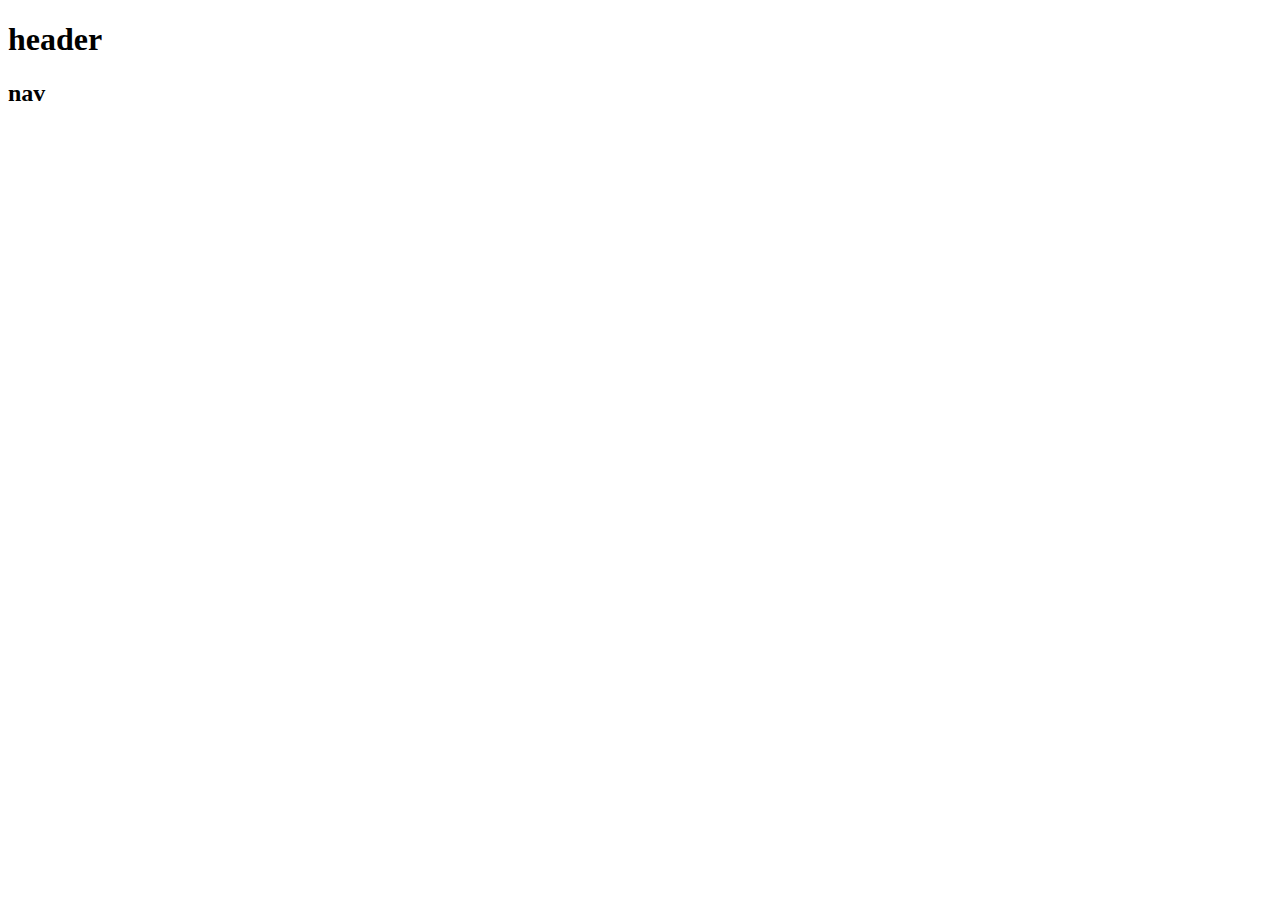
==== index.html @ d643133a "index:add nav, adjust header. style:adding body style." ====
<!DOCTYPE html>
<html>
    <head>
        <title>Wireframe</title>
        <link rel="stylesheet" type="text/css" href="style.css">
    </head>
    <body>
        <!--center header-->
        <h1>header</h1>

        <!--center navigation-->
        <h2>nav</h2>
    </body>
</html>
---- style.css ----
<style>

body {font-family: Arial, Helvetica, sans-serif; color: '#777';background: '#777';width: '960px';font-size: '18px'}


</style>
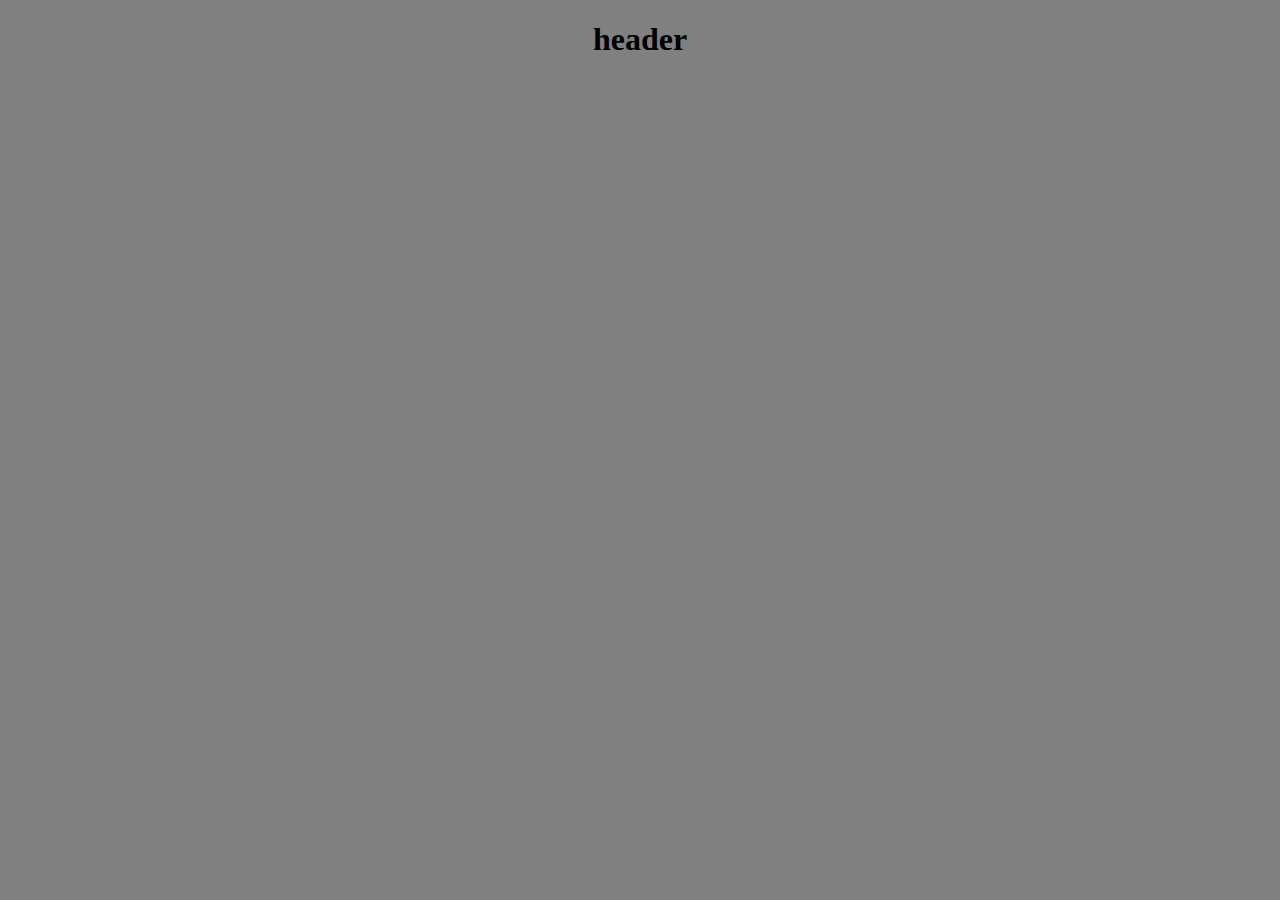
==== commit 8f416d86: "index: learning to set background. style:testing style comm. w/ index." ====
--- a/index.html
+++ b/index.html
@@ -2,13 +2,14 @@
 <html>
     <head>
         <title>Wireframe</title>
-        <link rel="stylesheet" type="text/css" href="style.css">
+        <style>body {background-color: grey;}</style>
+       <link rel="stylesheet" type="text/css" href="style.css">
     </head>
     <body>
         <!--center header-->
         <h1>header</h1>
 
-        <!--center navigation-->
-        <h2>nav</h2>
+        <!--center navigation
+        <h2>nav</h2>-->
     </body>
 </html>--- a/style.css
+++ b/style.css
@@ -1,6 +1,7 @@
 <style>
 
-body {font-family: Arial, Helvetica, sans-serif; color: '#777';background: '#777';width: '960px';font-size: '18px'}
+body {background-color: rgb(187, 38, 38);}
 
+h1 { text-align: center}
 
 </style>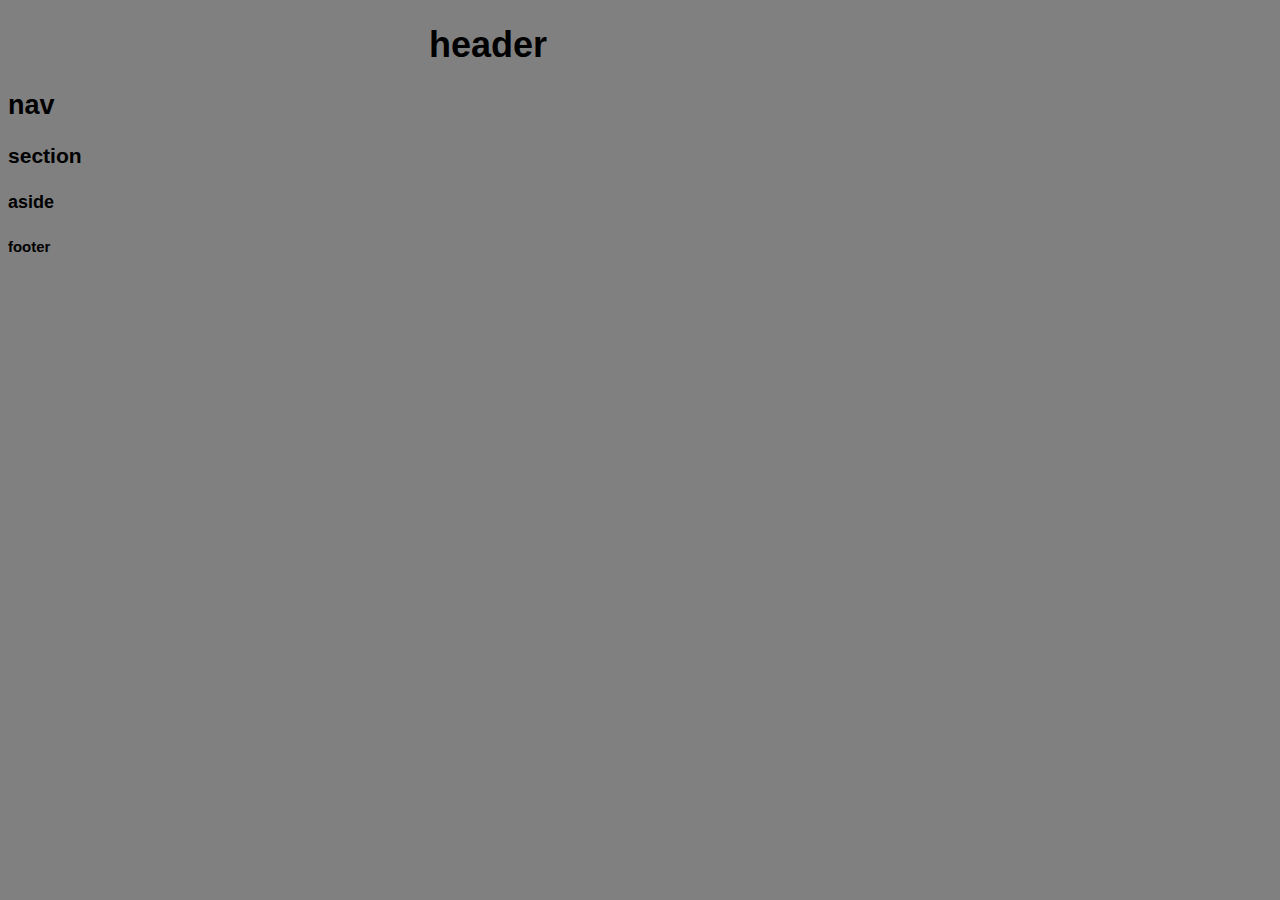
==== commit 48d2ee4a: "added bones, adjusted style" ====
--- a/index.html
+++ b/index.html
@@ -2,14 +2,18 @@
 <html>
     <head>
         <title>Wireframe</title>
-        <style>body {background-color: grey;}</style>
+        <style>body {font-size: 18px; font-family: Arial, Helvetica, sans-serif;background-color: grey;width:960px;}</style>
        <link rel="stylesheet" type="text/css" href="style.css">
     </head>
     <body>
         <!--center header-->
         <h1>header</h1>
+      
+        <!--center navigation-->
+        <h2>nav</h2>
+        <h3>section</h3>
+        <h4>aside</h4>
+        <h5>footer</h5>
 
-        <!--center navigation
-        <h2>nav</h2>-->
     </body>
 </html>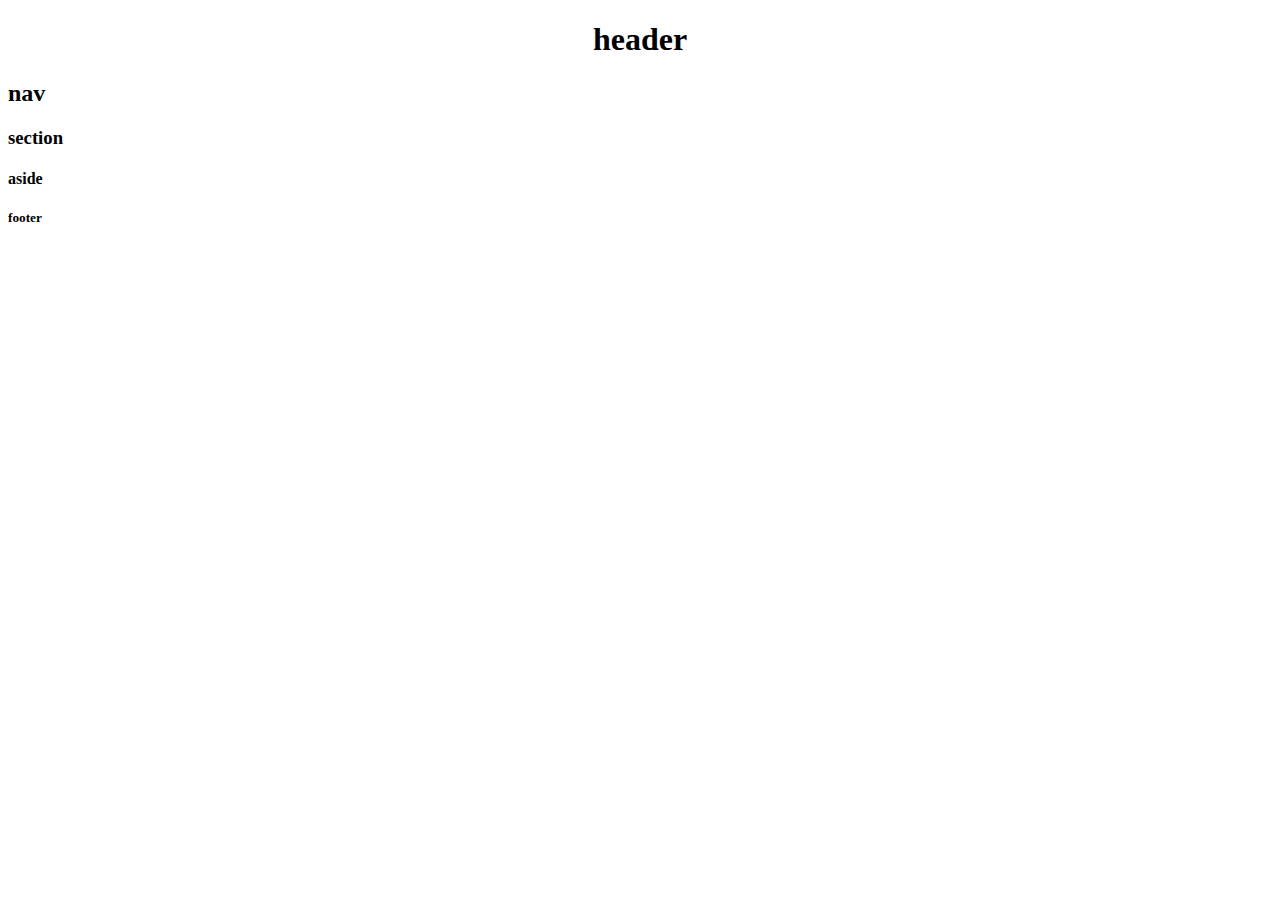
==== commit a107bc9b: "tested class tags" ====
--- a/index.html
+++ b/index.html
@@ -2,12 +2,12 @@
 <html>
     <head>
         <title>Wireframe</title>
-        <style>body {font-size: 18px; font-family: Arial, Helvetica, sans-serif;background-color: grey;width:960px;}</style>
+       
        <link rel="stylesheet" type="text/css" href="style.css">
     </head>
     <body>
         <!--center header-->
-        <h1>header</h1>
+        <h1 class="header">header</h1>
       
         <!--center navigation-->
         <h2>nav</h2>
--- a/style.css
+++ b/style.css
@@ -2,6 +2,6 @@
 
 body {background-color: rgb(187, 38, 38);}
 
-h1 { text-align: center}
+h1 { text-align: center;}
 
 </style>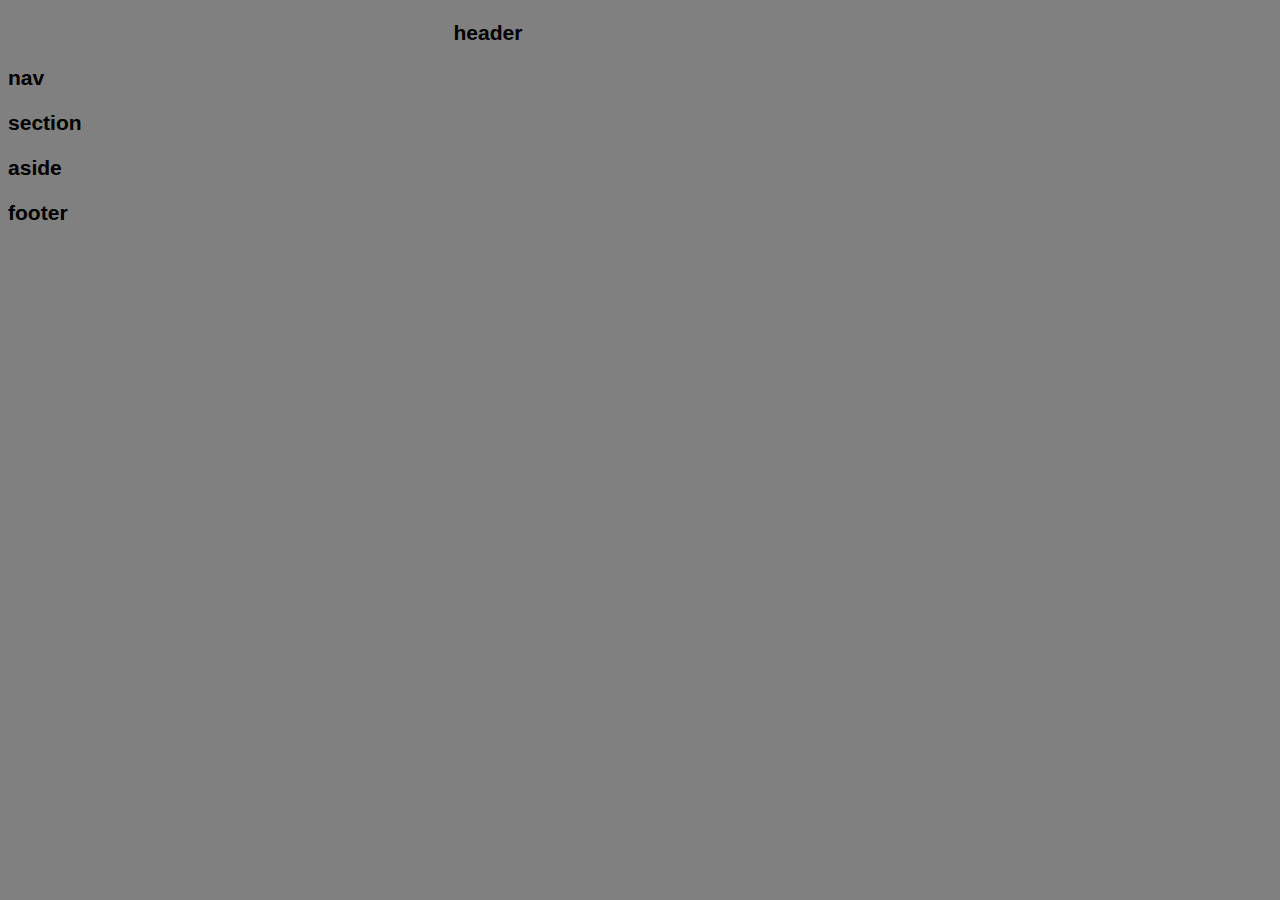
==== commit e1dc2ce8: "Added ID's and reorganized code for fluency." ====
--- a/index.html
+++ b/index.html
@@ -1,19 +1,39 @@
 <!DOCTYPE html>
-<html>
-    <head>
-        <title>Wireframe</title>
-       
-       <link rel="stylesheet" type="text/css" href="style.css">
-    </head>
-    <body>
-        <!--center header-->
-        <h1 class="header">header</h1>
-      
-        <!--center navigation-->
-        <h2>nav</h2>
-        <h3>section</h3>
-        <h4>aside</h4>
-        <h5>footer</h5>
+    <html>
+        <head>
+            <title>Wireframe</title>   
+            
+            <link rel="stylesheet" type="text/css" href="style.css">
+        </head>
 
-    </body>
-</html>+        <body>
+            
+            <header>
+                <!--center header-->
+                <h3 class="header">header</h1>
+            </header>
+
+            <div>
+            
+                <section>
+                    <!--center navigation-->
+                    <h3 class="nav">nav</h2>
+                </section>
+
+                <section>
+                    <!--section left-->
+                     <h3 class="section">section</h3>
+
+                    <!--aside right-->
+                    <h3 class="aside">aside</h4>
+                </section>
+            
+                <section>
+                     <!--footer center-->
+                <h3 class="footer">footer</h5>
+            
+                </section>
+            </div>
+
+        </body>
+    </html>--- a/style.css
+++ b/style.css
@@ -1,7 +1,6 @@
-<style>
 
-body {background-color: rgb(187, 38, 38);}
 
-h1 { text-align: center;}
+body {font-size: 18px; font-family: Arial, Helvetica, sans-serif;background-color: grey;width:960px;}
 
-</style>+.header { text-align: center;}
+
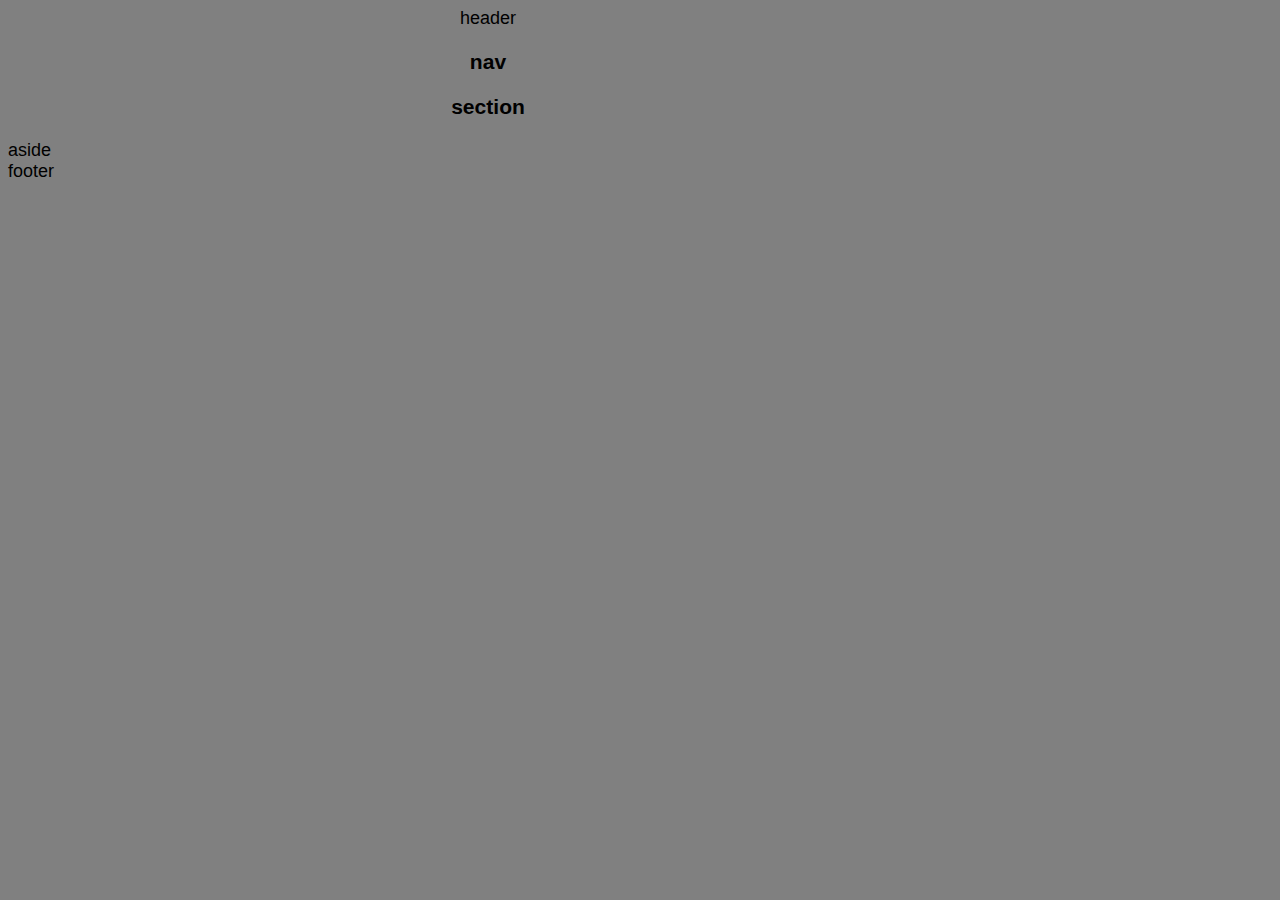
==== commit 4194fb53: "changed tags, adjusted code layout, added classes, added tags" ====
--- a/index.html
+++ b/index.html
@@ -3,37 +3,33 @@
         <head>
             <title>Wireframe</title>   
             
+            <link rel="stylesheet" type="text/css" href="style-float.css">
             <link rel="stylesheet" type="text/css" href="style.css">
         </head>
 
-        <body>
-            
-            <header>
+        <body>  
+            <div class="container">         
                 <!--center header-->
-                <h3 class="header">header</h1>
-            </header>
+                <header class="header">header</header>
 
-            <div>
-            
-                <section>
-                    <!--center navigation-->
-                    <h3 class="nav">nav</h2>
-                </section>
+                    <section>
+                        <!--center navigation-->
+                        <h3 class="nav">nav</h3>
+                    </section>
 
-                <section>
-                    <!--section left-->
-                     <h3 class="section">section</h3>
+                 <div class="clearfix">
+                    <section>
+                        <!--section left-->
+                        <h3 class="section">section</h3>
 
-                    <!--aside right-->
-                    <h3 class="aside">aside</h4>
-                </section>
-            
-                <section>
-                     <!--footer center-->
-                <h3 class="footer">footer</h5>
-            
-                </section>
-            </div>
-
+                        <!--aside right-->
+                        <aside>aside</aside>
+                    </section>
+                </div>
+                    
+                        <!--footer center-->
+                        <footer>footer</footer>
+                
+            </div> 
         </body>
     </html>--- a/style.css
+++ b/style.css
@@ -2,5 +2,12 @@
 
 body {font-size: 18px; font-family: Arial, Helvetica, sans-serif;background-color: grey;width:960px;}
 
-.header { text-align: center;}
+.header { text-align: center;padding: auto}
 
+.nav { text-align: center;}
+
+.section {text-align: center;}
+
+.aside {text-align: center;}
+
+.footer {text-align: center;}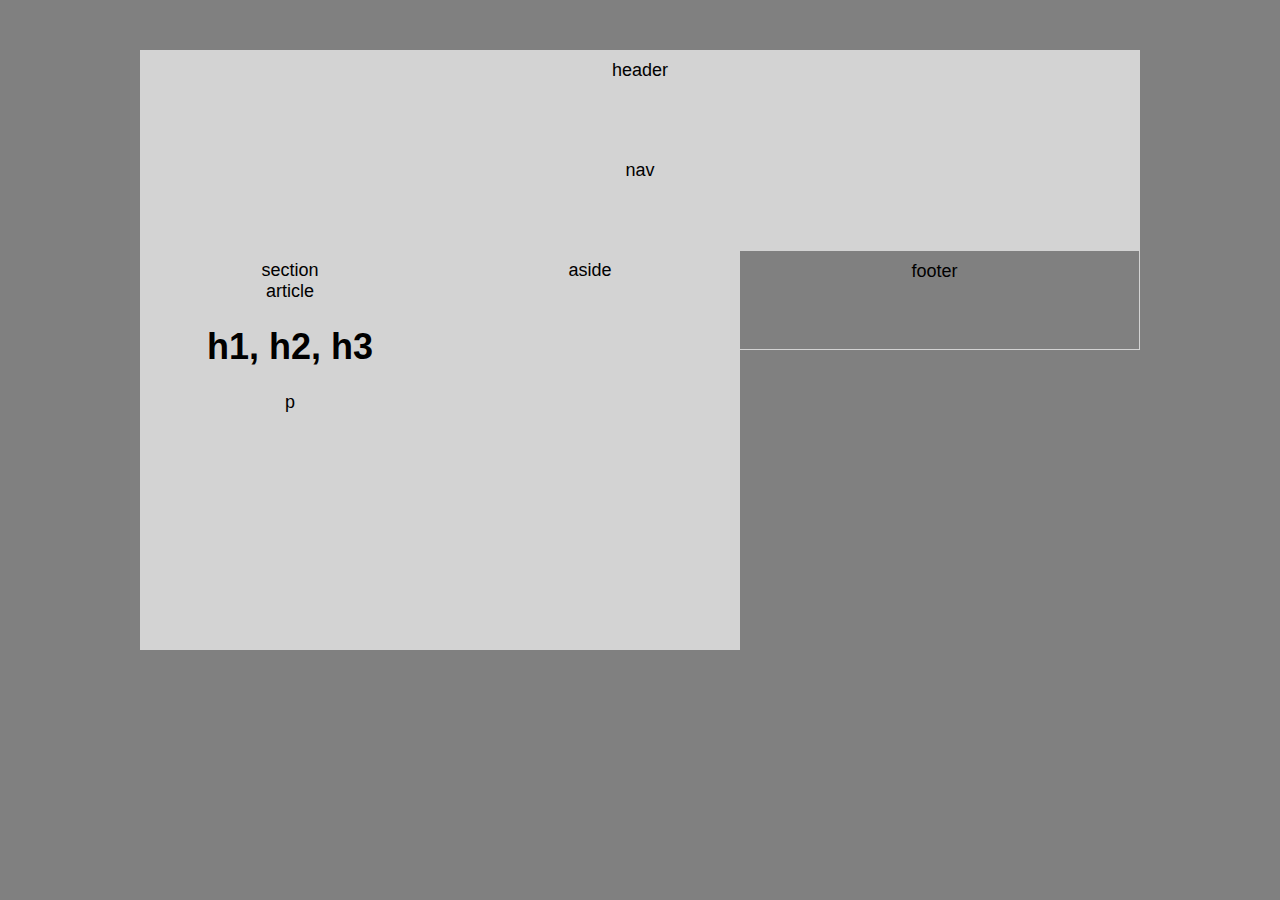
==== commit 56b3c0d1: "changed tags, adjusted ID's, added content" ====
--- a/index.html
+++ b/index.html
@@ -3,7 +3,6 @@
         <head>
             <title>Wireframe</title>   
             
-            <link rel="stylesheet" type="text/css" href="style-float.css">
             <link rel="stylesheet" type="text/css" href="style.css">
         </head>
 
@@ -14,16 +13,21 @@
 
                     <section>
                         <!--center navigation-->
-                        <h3 class="nav">nav</h3>
+                        <nav class="nav">nav</nav>
                     </section>
 
                  <div class="clearfix">
-                    <section>
-                        <!--section left-->
-                        <h3 class="section">section</h3>
-
+                   <section>
+                    <section class="section"> section 
+                        <article>
+                            article 
+                                <h1>h1, h2, h3</h1>
+                                <p>p</p>
+                        </article>
+                        
+                    </section>
                         <!--aside right-->
-                        <aside>aside</aside>
+                        <aside class="aside">aside</aside>
                     </section>
                 </div>
                     
--- a/style.css
+++ b/style.css
@@ -1,13 +1,55 @@
+*, *::after, ::before{
+    box-sizing: border-box;
+}
 
+.container {
+    margin: 0 auto;
+    margin-top: 50px;
+    width: 1000px;
 
-body {font-size: 18px; font-family: Arial, Helvetica, sans-serif;background-color: grey;width:960px;}
+}
 
-.header { text-align: center;padding: auto}
+body {
+    font-size: 18px;
+    font-family: Arial, Helvetica, sans-serif;
+    background-color: grey;
+}
 
-.nav { text-align: center;}
+header { 
+    height: 100px;
+    padding: 10px;
+    background: lightgray;
+    text-align: center;
+    }
 
-.section {text-align: center;}
+.nav {
+    text-align: center;
+    height: 100px;
+    padding: 10px;
+    background: lightgray;
+    }
 
-.aside {text-align: center;}
+.section {
+    text-align: center;
+    float: left;
+    width: 300px;
+    height: 400px;
+    padding: 10px;
+    background: lightgray;
+}
 
-.footer {text-align: center;}+aside {
+    text-align: center;
+    float: left;
+    width: 300px;
+    height: 400px;
+    padding: 10px;
+    background: lightgray;
+}
+
+footer {
+    text-align: center;
+    height: 100px;
+    padding: 10px;
+    border: 1px solid lightgray;
+}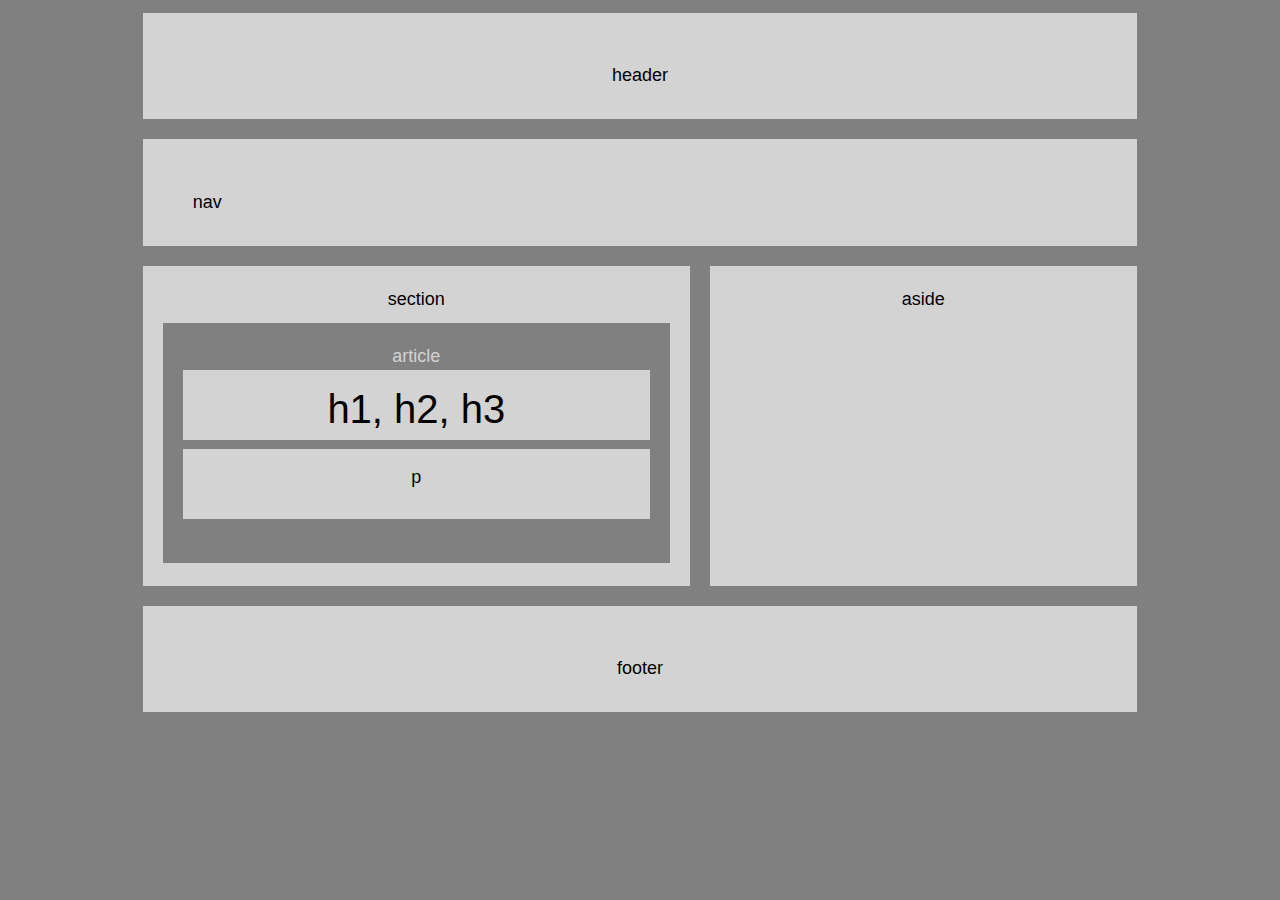
==== commit 3f50cd48: "bootstrap play" ====
--- a/index.html
+++ b/index.html
@@ -1,8 +1,10 @@
 <!DOCTYPE html>
-    <html>
+    <html lang="en">
         <head>
+            <meta charset="utf-8">
+            <meta name="viewport" content="width=device-width, initial-scale=1, shrink-to-fit=no">            
             <title>Wireframe</title>   
-            
+            <link rel="stylesheet" href="https://stackpath.bootstrapcdn.com/bootstrap/4.3.1/css/bootstrap.min.css" integrity="sha384-ggOyR0iXCbMQv3Xipma34MD+dH/1fQ784/j6cY/iJTQUOhcWr7x9JvoRxT2MZw1T" crossorigin="anonymous">
             <link rel="stylesheet" type="text/css" href="style.css">
         </head>
 
--- a/style.css
+++ b/style.css
@@ -1,55 +1,90 @@
-*, *::after, ::before{
+* {
     box-sizing: border-box;
 }
 
-.container {
-    margin: 0 auto;
-    margin-top: 50px;
-    width: 1000px;
-
-}
+.clearfix::after{
+    content: "  ";
+    display:block;
+    clear: both;
+    }
 
 body {
+    margin-top: 1%;
+    margin-bottom:10%;
+    margin-left:10%;
+    margin-right:10%;
+    color: black;
     font-size: 18px;
     font-family: Arial, Helvetica, sans-serif;
     background-color: grey;
 }
 
 header { 
-    height: 100px;
-    padding: 10px;
+    height: 106.67px;
+    padding: 5%;
     background: lightgray;
     text-align: center;
     }
 
 .nav {
+    margin-top:2%;
     text-align: center;
-    height: 100px;
-    padding: 10px;
+    height: 106.67px;
+    padding: 5%;
     background: lightgray;
     }
 
 .section {
+    margin-top:2%;
+    float: left;
+    margin-right:2%;
     text-align: center;
-    float: left;
-    width: 300px;
-    height: 400px;
-    padding: 10px;
+    width: 55%;
+    height: 320px;
+    padding: 2%;
     background: lightgray;
 }
 
-aside {
+article {
+    margin-top:2%;
+    color: lightgrey;
+    background: gray;
+    padding: 4%;
+    height:240px;
+
+}
+
+h1{
+    background: lightgray;
+    padding: 15px;
+    color:black;
+    height:70px;
+    margin-bottom:2%;
+}
+
+p{
+    margin-top:2%;
+    background: lightgray;
+    padding:15px;
+    color:black;
+    height:70px;
+
+}
+
+.aside {
+    margin-top:2%;
+    float:left;
     text-align: center;
-    float: left;
-    width: 300px;
-    height: 400px;
-    padding: 10px;
+    width: 43%;
+    height: 320px;
+    padding: 2%;
     background: lightgray;
 }
 
 footer {
+    margin-top: 2%;
     text-align: center;
-    height: 100px;
-    padding: 10px;
-    border: 1px solid lightgray;
+    height: 106.67px;
+    padding: 5%;
+    background: lightgray;
 }